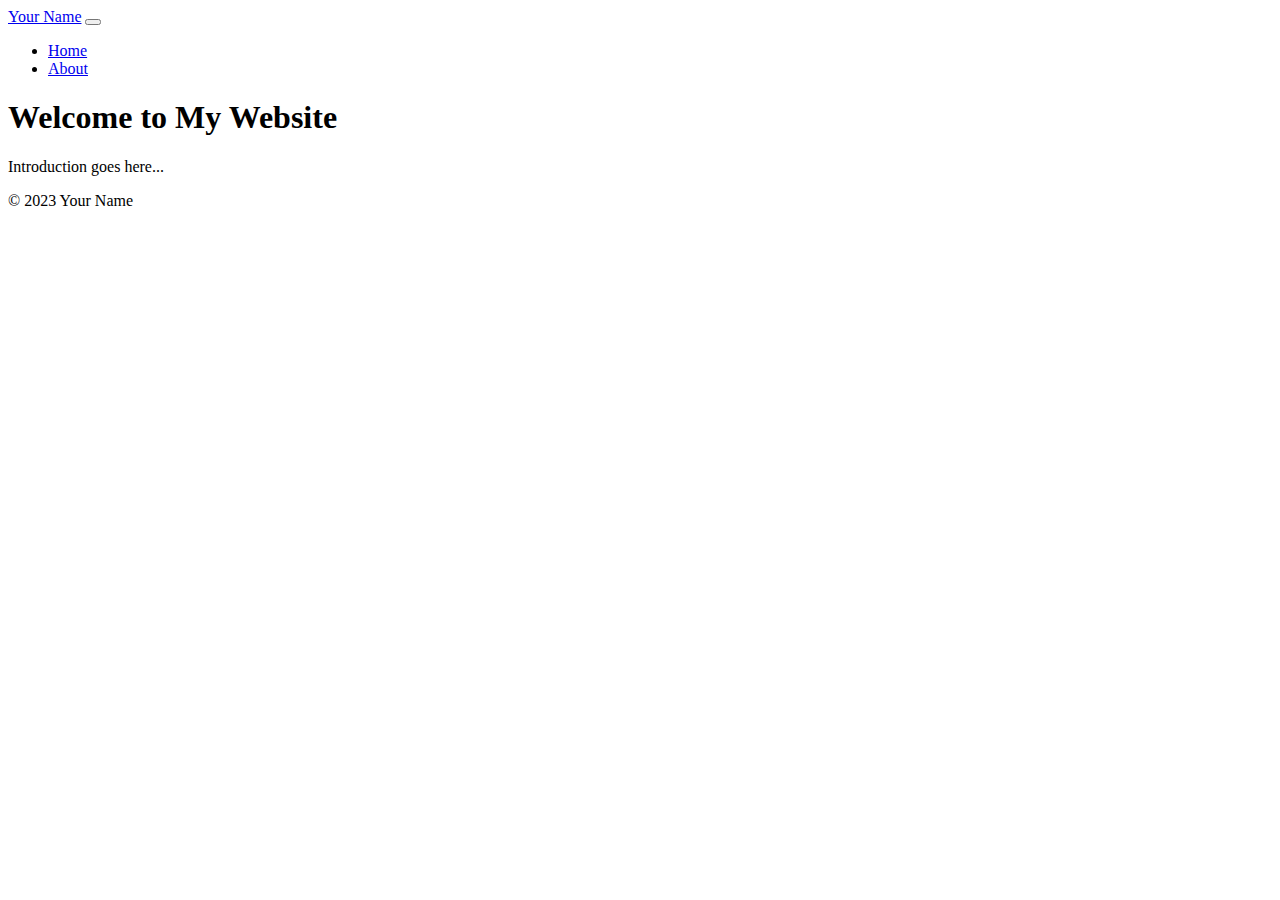
==== index.html @ b150771b "Initial website layout using bootstrap and css" ====
<!DOCTYPE html>
<html lang="en">
<head>
    <meta charset="UTF-8">
    <meta name="viewport" content="width=device-width, initial-scale=1.0">
    <title>Your Name - Home</title>
    <!-- Link to Bootstrap CSS -->
    <link href="path/to/bootstrap.min.css" rel="stylesheet">
    <!-- Your custom CSS file -->
    <link href="styles.css" rel="stylesheet">
</head>
<body>
    <header class="bg-dark text-light">
        <nav class="navbar navbar-expand-lg navbar-dark bg-dark">
            <div class="container">
                <a class="navbar-brand" href="#">Your Name</a>
                <button class="navbar-toggler" type="button" data-bs-toggle="collapse" data-bs-target="#navbarNav" aria-controls="navbarNav" aria-expanded="false" aria-label="Toggle navigation">
                    <span class="navbar-toggler-icon"></span>
                </button>
                <div class="collapse navbar-collapse justify-content-end" id="navbarNav">
                    <ul class="navbar-nav">
                        <li class="nav-item">
                            <a class="nav-link active" href="index.html">Home</a>
                        </li>
                        <li class="nav-item">
                            <a class="nav-link" href="about.html">About</a>
                        </li>
                        <!-- Add other navigation links here -->
                    </ul>
                </div>
            </div>
        </nav>
    </header>

    <main class="container mt-4">
        <section class="jumbotron">
            <h1 class="display-4">Welcome to My Website</h1>
            <p class="lead">Introduction goes here...</p>
            <!-- Add your professional photo here if desired -->
        </section>
    </main>

    <footer class="bg-dark text-light text-center py-3">
        <p>&copy; 2023 Your Name</p>
    </footer>

    <!-- Link to Bootstrap JavaScript -->
    <script src="path/to/bootstrap.bundle.min.js"></script>
</body>
</html>
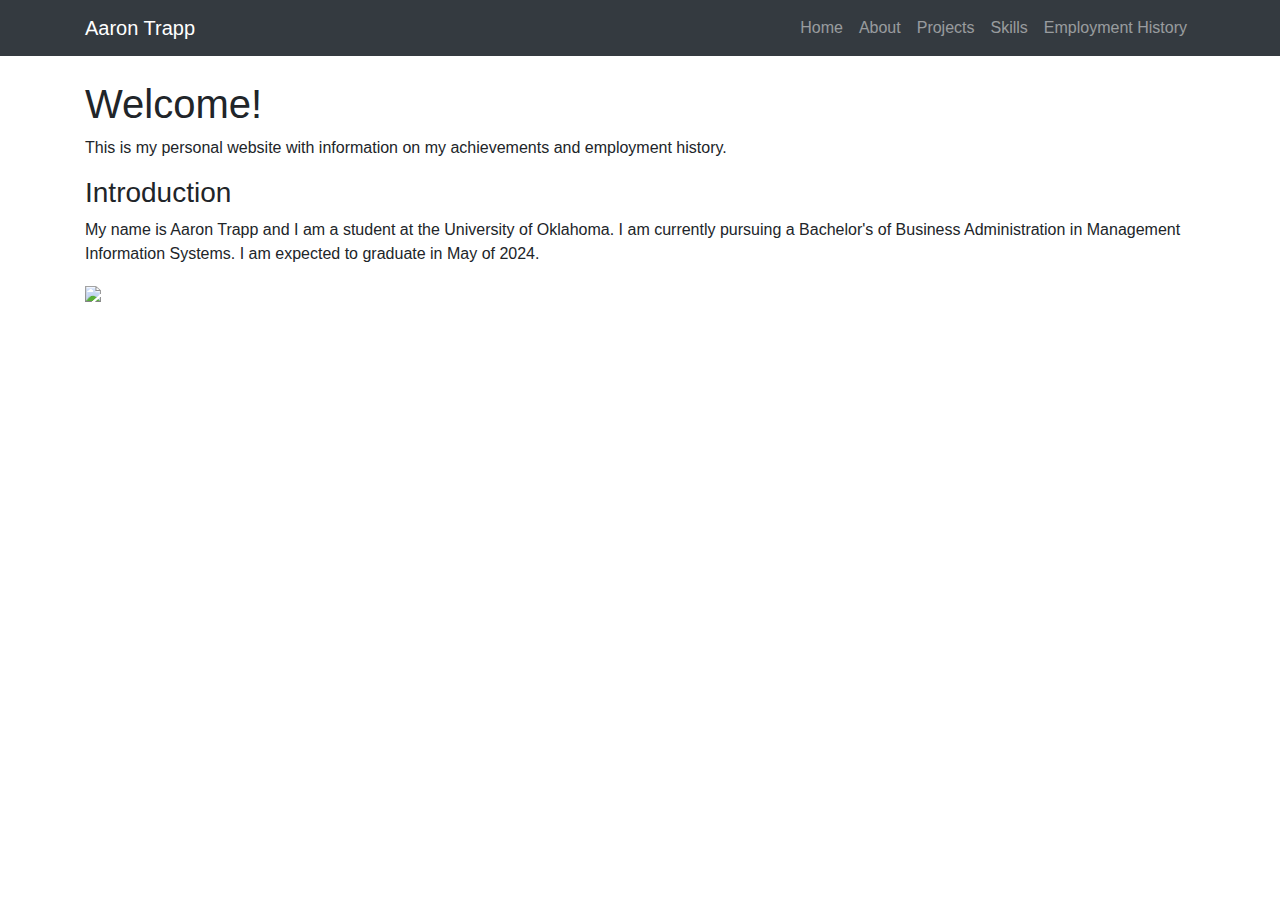
==== commit 30cf4c19: "Created the Home/Index page as well as created the about, projects, skills, and employment html file" ====
--- a/index.html
+++ b/index.html
@@ -3,48 +3,46 @@
 <head>
     <meta charset="UTF-8">
     <meta name="viewport" content="width=device-width, initial-scale=1.0">
-    <title>Your Name - Home</title>
-    <!-- Link to Bootstrap CSS -->
-    <link href="path/to/bootstrap.min.css" rel="stylesheet">
-    <!-- Your custom CSS file -->
-    <link href="styles.css" rel="stylesheet">
+    <title>Aaron Trapp - Personal Website</title>
+    <link rel="stylesheet" href="https://stackpath.bootstrapcdn.com/bootstrap/4.5.2/css/bootstrap.min.css">
+    <link rel="stylesheet" href="stylesheet1.css">
 </head>
 <body>
-    <header class="bg-dark text-light">
-        <nav class="navbar navbar-expand-lg navbar-dark bg-dark">
-            <div class="container">
-                <a class="navbar-brand" href="#">Your Name</a>
-                <button class="navbar-toggler" type="button" data-bs-toggle="collapse" data-bs-target="#navbarNav" aria-controls="navbarNav" aria-expanded="false" aria-label="Toggle navigation">
-                    <span class="navbar-toggler-icon"></span>
-                </button>
-                <div class="collapse navbar-collapse justify-content-end" id="navbarNav">
-                    <ul class="navbar-nav">
-                        <li class="nav-item">
-                            <a class="nav-link active" href="index.html">Home</a>
-                        </li>
-                        <li class="nav-item">
-                            <a class="nav-link" href="about.html">About</a>
-                        </li>
-                        <!-- Add other navigation links here -->
-                    </ul>
-                </div>
+
+    <!-- Navigation Bar -->
+    <nav class="navbar navbar-expand-lg navbar-dark bg-dark">
+        <div class="container">
+            <a class="navbar-brand" href="index1.html">Aaron Trapp</a>
+            <button class="navbar-toggler" type="button" data-toggle="collapse" data-target="#navbarNav" aria-controls="navbarNav" aria-expanded="false" aria-label="Toggle navigation">
+                <span class="navbar-toggler-icon"></span>
+            </button>
+            <div class="collapse navbar-collapse" id="navbarNav">
+                <ul class="navbar-nav ml-auto">
+                    <li class="nav-item"><a class="nav-link" href="index1.html">Home</a></li>
+                    <li class="nav-item"><a class="nav-link" href="about1.html">About</a></li>
+                    <li class="nav-item"><a class="nav-link" href="projects1.html">Projects</a></li>
+                    <li class="nav-item"><a class="nav-link" href="skills1.html">Skills</a></li>
+                    <li class="nav-item"><a class="nav-link" href="employment1.html">Employment History</a></li>
+                </ul>
             </div>
-        </nav>
-    </header>
+        </div>
+    </nav>
 
-    <main class="container mt-4">
-        <section class="jumbotron">
-            <h1 class="display-4">Welcome to My Website</h1>
-            <p class="lead">Introduction goes here...</p>
-            <!-- Add your professional photo here if desired -->
-        </section>
-    </main>
+    <!-- Home Page -->
+    <div class="container mt-4">
+        <h1>Welcome!</h1>
+        <p>This is my personal website with information on my achievements and employment history.</p>
+        <h3>Introduction</h3>
+        <p>
+            My name is Aaron Trapp and I am a student at the University of Oklahoma.
+            I am currently pursuing a Bachelor's of Business Administration in Management Information Systems.
+            I am expected to graduate in May of 2024.
+        </p>
+        <p> <img src="https://media.licdn.com/dms/image/C4E03AQHkPaxpQ8tgiw/profile-displayphoto-shrink_400_400/0/1645488129163?e=1706745600&v=beta&t=cckE7K_HPsWz-wSUeteaLI3EqnI0SSV6pv7bZhz9Jss" /></p>
+    </div>
 
-    <footer class="bg-dark text-light text-center py-3">
-        <p>&copy; 2023 Your Name</p>
-    </footer>
-
-    <!-- Link to Bootstrap JavaScript -->
-    <script src="path/to/bootstrap.bundle.min.js"></script>
+    <script src="https://code.jquery.com/jquery-3.5.1.slim.min.js"></script>
+    <script src="https://cdn.jsdelivr.net/npm/@popperjs/core@2.9.1/dist/umd/popper.min.js"></script>
+    <script src="https://stackpath.bootstrapcdn.com/bootstrap/4.5.2/js/bootstrap.min.js"></script>
 </body>
 </html>